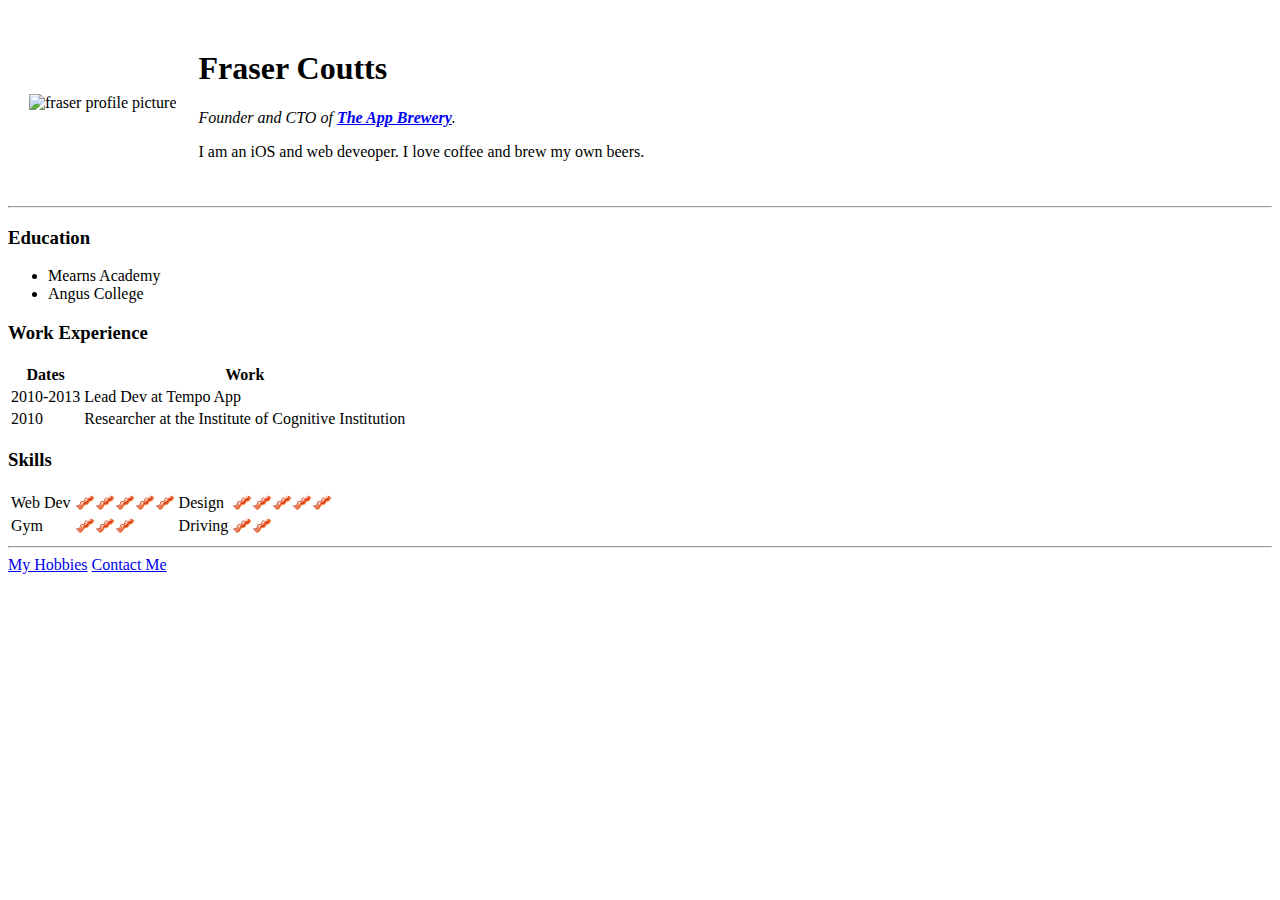
==== index.html @ 212a67df "Add initial portfolio files" ====
<!DOCTYPE html>
<html lang="en">
  <head>
    <meta charset="UTF-8" />
    <meta name="viewport" content="width=device-width, initial-scale=1.0" />
    <title>Fraser's Personal Site</title>
  </head>
  <body>
    <table cellspacing="20">
      <tr>
        <td>
          <img src="./images/download.png" alt="fraser profile picture" />
        </td>
        <td>
          <h1>Fraser Coutts</h1>
          <p>
            <em
              >Founder and CTO of
              <strong
                ><a href="https://www.appbrewery.co">The App Brewery</a></strong
              >.</em
            >
          </p>
          <p>
            I am an iOS and web deveoper. I love coffee and brew my own beers.
          </p>
        </td>
      </tr>
    </table>

    <hr />
    <h3>Education</h3>
    <ul>
      <li>Mearns Academy</li>
      <li>Angus College</li>
    </ul>
    <h3>Work Experience</h3>
    <table>
      <thead>
        <tr>
          <th>Dates</th>
          <th>Work</th>
        </tr>
      </thead>
      <tbody>
        <tr>
          <td>2010-2013</td>
          <td>Lead Dev at Tempo App</td>
        </tr>
        <tr>
          <td>2010</td>
          <td>Researcher at the Institute of Cognitive Institution</td>
        </tr>
      </tbody>
      <tfoot></tfoot>
    </table>

    <h3>Skills</h3>
    <table>
      <tbody>
        <tr>
          <td>Web Dev</td>
          <td>🥓🥓🥓🥓🥓</td>
          <td>Design</td>
          <td>🥓🥓🥓🥓🥓</td>
        </tr>
        <tr>
          <td>Gym</td>
          <td>🥓🥓🥓</td>
          <td>Driving</td>
          <td>🥓🥓</td>
        </tr>
      </tbody>
    </table>
    <hr />
    <a href="hobbies.html">My Hobbies</a>
    <a href="contact.html">Contact Me</a>
  </body>
</html>
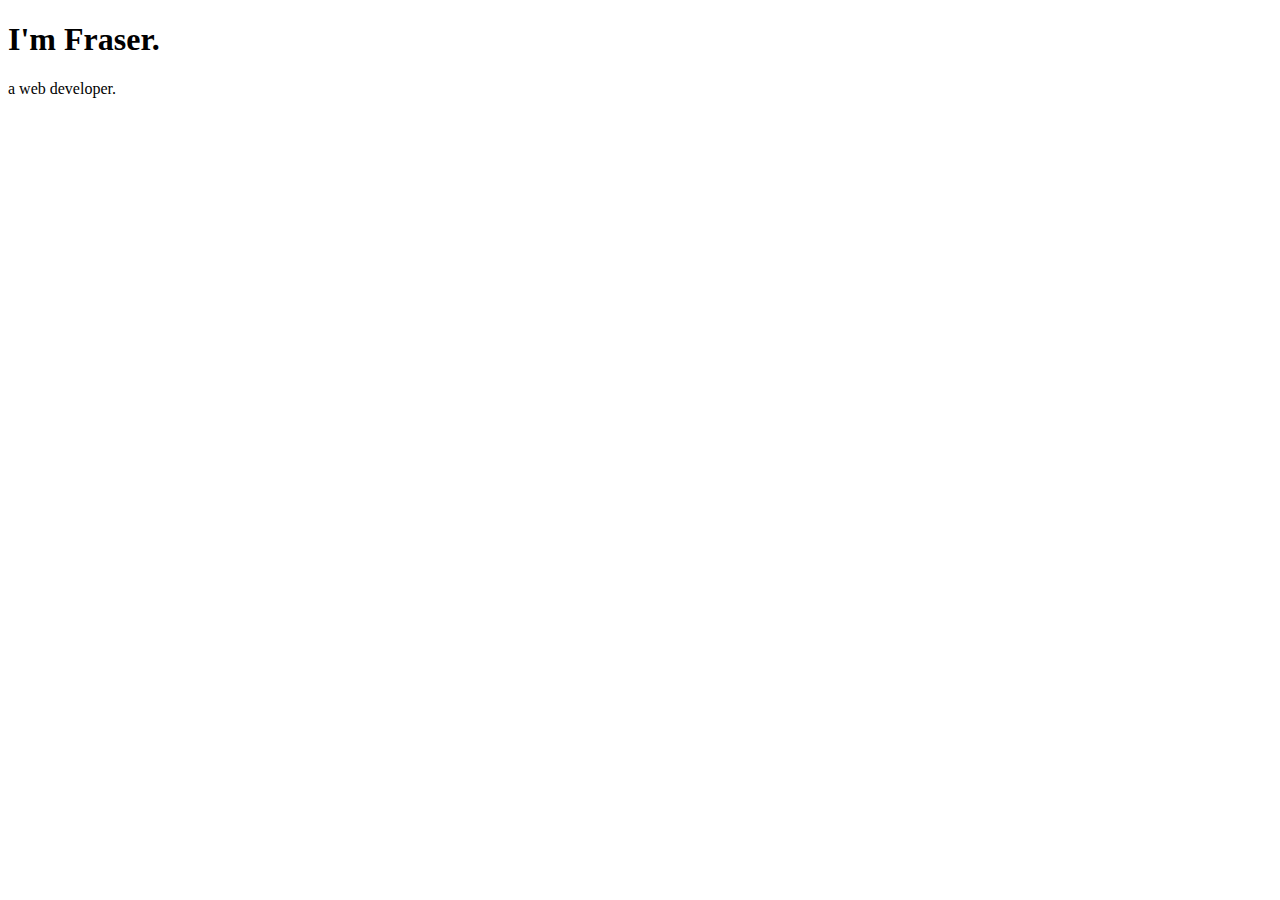
==== commit 54d325bb: "Add files via upload" ====
--- a/index.html
+++ b/index.html
@@ -3,77 +3,14 @@
   <head>
     <meta charset="UTF-8" />
     <meta name="viewport" content="width=device-width, initial-scale=1.0" />
-    <title>Fraser's Personal Site</title>
+    <title>Fraser's Portfolio</title>
+    <link rel="stylesheet" href="./css/styles.css" />
+    <link rel="icon" href="./favicon.ico" />
   </head>
   <body>
-    <table cellspacing="20">
-      <tr>
-        <td>
-          <img src="./images/download.png" alt="fraser profile picture" />
-        </td>
-        <td>
-          <h1>Fraser Coutts</h1>
-          <p>
-            <em
-              >Founder and CTO of
-              <strong
-                ><a href="https://www.appbrewery.co">The App Brewery</a></strong
-              >.</em
-            >
-          </p>
-          <p>
-            I am an iOS and web deveoper. I love coffee and brew my own beers.
-          </p>
-        </td>
-      </tr>
-    </table>
-
-    <hr />
-    <h3>Education</h3>
-    <ul>
-      <li>Mearns Academy</li>
-      <li>Angus College</li>
-    </ul>
-    <h3>Work Experience</h3>
-    <table>
-      <thead>
-        <tr>
-          <th>Dates</th>
-          <th>Work</th>
-        </tr>
-      </thead>
-      <tbody>
-        <tr>
-          <td>2010-2013</td>
-          <td>Lead Dev at Tempo App</td>
-        </tr>
-        <tr>
-          <td>2010</td>
-          <td>Researcher at the Institute of Cognitive Institution</td>
-        </tr>
-      </tbody>
-      <tfoot></tfoot>
-    </table>
-
-    <h3>Skills</h3>
-    <table>
-      <tbody>
-        <tr>
-          <td>Web Dev</td>
-          <td>🥓🥓🥓🥓🥓</td>
-          <td>Design</td>
-          <td>🥓🥓🥓🥓🥓</td>
-        </tr>
-        <tr>
-          <td>Gym</td>
-          <td>🥓🥓🥓</td>
-          <td>Driving</td>
-          <td>🥓🥓</td>
-        </tr>
-      </tbody>
-    </table>
-    <hr />
-    <a href="hobbies.html">My Hobbies</a>
-    <a href="contact.html">Contact Me</a>
+    <div class="">
+      <h1>I'm Fraser.</h1>
+      <p>a web developer.</p>
+    </div>
   </body>
 </html>
